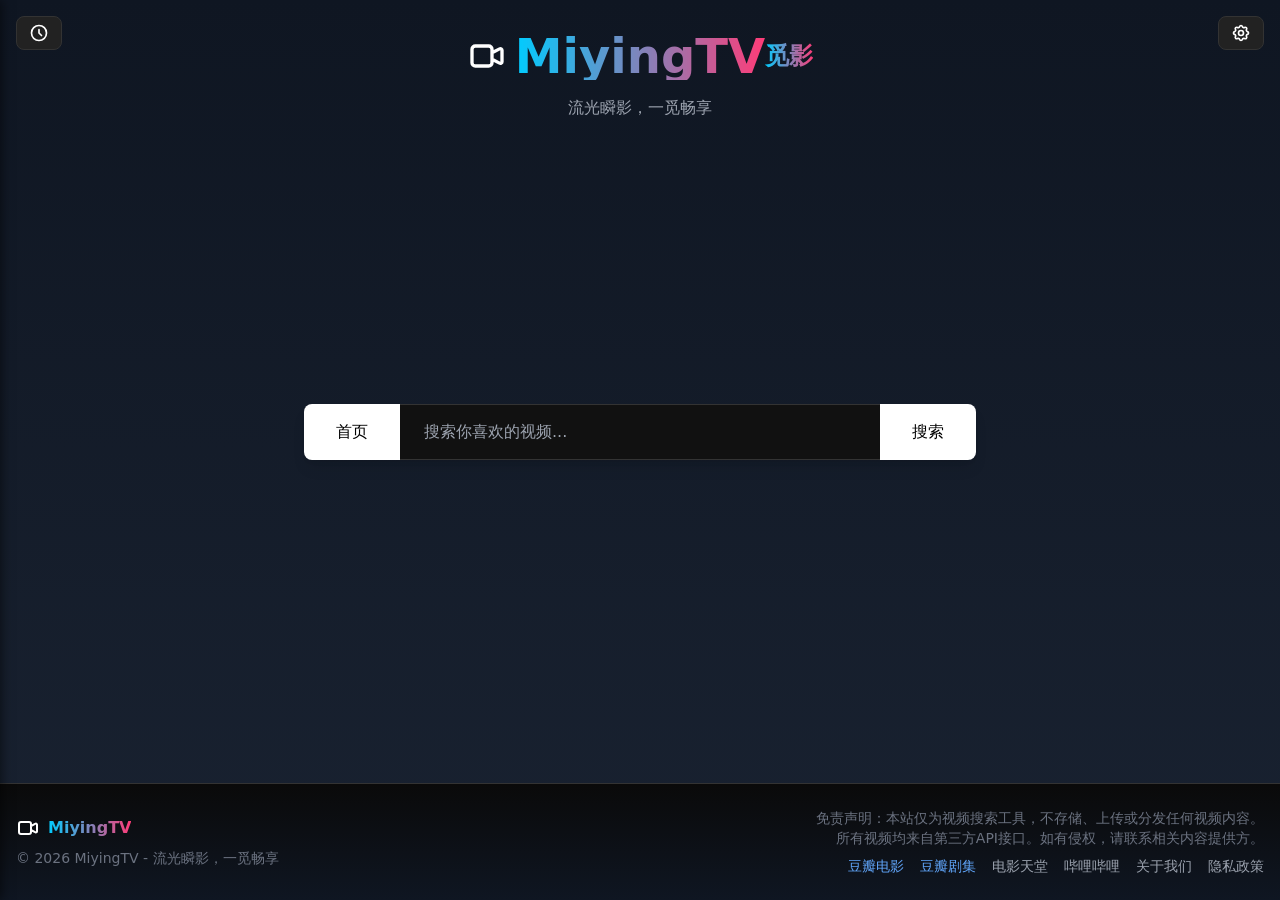
==== index.html @ edd6c5d4 "Add files via upload" ====
<!DOCTYPE html>
<html lang="zh">
<head>
    <meta charset="UTF-8">
    <meta name="viewport" content="width=device-width, initial-scale=1.0">
    <title>MiyingTV｜觅影 - 影视流媒体资源搜索平台 - 自由、纯净、无广告</title>
    <meta name="description" content="找片就用 MiyingTV。一个聚合全网多源免费内容的视频搜索平台，为您提供极速、安全、免注册、无干扰广告的在线观影服务。">
    <meta name="keywords" content="电影在线看, 免费追剧, 视频搜索引擎, 蓝光影视搜索, 免费VIP电影, 无广告电影, 免费高清视频流媒体">
    <meta name="author" content="MiyingTV Team">

    <!-- Favicon -->
    <link rel="icon" href="image/logo.png">
    <link rel="apple-touch-icon" href="image/logo-black.png">
    <link rel="manifest" href="manifest.json">
    <script src="libs/tailwindcss.min.js"></script>
    <link rel="stylesheet" href="css/styles.css">
    <link rel="stylesheet" href="css/index.css">
    <!-- Google tag (gtag.js) -->
<script async src="https://www.googletagmanager.com/gtag/js?id=G-X5V0STVL5K"></script>
<script>
  window.dataLayer = window.dataLayer || [];
  function gtag(){dataLayer.push(arguments);}
  gtag('js', new Date());

  gtag('config', 'G-X5V0STVL5K');
</script>
</head>
<body class="page-bg text-white">
    <!-- 将历史记录按钮移到左上角，并缩小尺寸 -->
    <div class="fixed top-4 left-4 z-10">
        <button onclick="toggleHistory(event)" class="bg-[#222] hover:bg-[#333] border border-[#333] hover:border-white rounded-lg px-3 py-1.5 transition-colors" aria-label="观看历史">
            <svg class="w-5 h-5" fill="none" stroke="currentColor" viewBox="0 0 24 24" aria-hidden="true">
                <path stroke-linecap="round" stroke-linejoin="round" stroke-width="2" d="M12 8v4l3 3m6-3a9 9 0 11-18 0 9 9 0 0118 0z"></path>
            </svg>
        </button>
    </div>

    <!-- 设置按钮保留在右上角，并缩小尺寸 -->
    <div class="fixed top-4 right-4 z-10">
        <button onclick="toggleSettings(event)" class="bg-[#222] hover:bg-[#333] border border-[#333] hover:border-white rounded-lg px-3 py-1.5 transition-colors" aria-label="打开设置">
            <svg class="w-5 h-5" fill="none" stroke="currentColor" viewBox="0 0 24 24" aria-hidden="true">
                <path stroke-linecap="round" stroke-linejoin="round" stroke-width="2" d="M10.325 4.317c.426-1.756 2.924-1.756 3.35 0a1.724 1.724 0 002.573 1.066c1.543-.94 3.31.826 2.37 2.37a1.724 1.724 0 001.065 2.572c1.756.426 1.756 2.924 0 3.35a1.724 1.724 0 00-1.066 2.573c.94 1.543-.826 3.31-2.37 2.37a1.724 1.724 0 00-2.572 1.065c-.426 1.756-2.924 1.756-3.35 0a1.724 1.724 0 00-2.573-1.066c-1.543.94-3.31-.826-2.37-2.37a1.724 1.724 0 00-1.065-2.572c-1.756-.426-1.756-2.924 0-3.35a1.724 1.724 0 001.066-2.573c-.94-1.543.826-3.31 2.37-2.37.996.608 2.296.07 2.572-1.065z"></path>
                <path stroke-linecap="round" stroke-linejoin="round" stroke-width="2" d="M15 12a3 3 0 11-6 0 3 3 0 016 0z"></path>
            </svg>
        </button>
    </div>
    
    <!-- 历史记录面板 - 标题居中 -->
    <div id="historyPanel" class="history-panel fixed left-0 top-0 h-full bg-[#111] border-r border-[#333] p-6 z-40 transform -translate-x-full transition-transform duration-300" aria-label="观看历史" aria-hidden="true">
        <div class="flex justify-between items-center mb-6">
                <button onclick="toggleHistory()" class="close-btn">
                    <svg fill="none" stroke="currentColor" viewBox="0 0 24 24" aria-hidden="true">
                        <path stroke-linecap="round" stroke-linejoin="round" stroke-width="2" d="M6 18L18 6M6 6l12 12"></path>
                    </svg>
                </button>
            <h3 class="text-xl font-bold gradient-text mx-auto">观看历史</h3>
            <div class="w-4"></div> <!-- 添加一个占位元素以确保标题居中 -->
        </div>
        <div id="historyList" class="pb-4">
            <!-- 历史记录将在这里动态显示 -->
            <div class="text-center text-gray-500 py-8">暂无观看记录</div>
        </div>
        <div class="mt-4 text-center sticky bottom-0 pb-2 pt-2 bg-[#111]">
            <button onclick="clearViewingHistory()" class="px-4 py-2 w-full bg-gradient-to-r from-indigo-500 via-purple-500 to-pink-500 hover:from-indigo-600 hover:via-purple-600 hover:to-pink-600 text-white rounded-lg text-sm transition-all duration-300 shadow-md hover:shadow-lg">
                清空历史记录
            </button>
        </div>
    </div>

    <!-- 设置面板 -->
    <div id="settingsPanel" class="settings-panel fixed right-0 top-0 h-full w-80 bg-[#111] border-l border-[#333] p-6 z-40 overflow-y-auto" aria-label="设置面板" aria-hidden="true">
        <div class="flex justify-between items-center mb-6">
            <h3 class="text-xl font-bold gradient-text">设置</h3>
            <button onclick="toggleSettings()" class="close-btn">
                <svg fill="none" stroke="currentColor" viewBox="0 0 24 24" aria-hidden="true">
                    <path stroke-linecap="round" stroke-linejoin="round" stroke-width="2" d="M6 18L18 6M6 6l12 12"></path>
                </svg>
            </button>
        </div>
        <div class="space-y-5">
            <!-- 数据源设置区域 -->
            <div class="p-3 bg-[#151515] rounded-lg shadow-inner">
                <label class="block text-sm font-medium text-gray-400 mb-3 border-b border-[#333] pb-1">数据源设置</label>
                
                <!-- 批量操作按钮 -->
                <div class="flex space-x-2 mb-3">
                    <button onclick="selectAllAPIs(true)" class="px-2 py-1 bg-[#333] hover:bg-[#444] text-white text-xs rounded">全选</button>
                    <button onclick="selectAllAPIs(false)" class="px-2 py-1 bg-[#333] hover:bg-[#444] text-white text-xs rounded">全不选</button>
                    <button onclick="selectAllAPIs(true, true)" class="px-2 py-1 bg-[#333] hover:bg-[#444] text-white text-xs rounded">全选普通资源</button>
                </div>
                
                <!-- API选择区域 - 使用滚动区域 -->
                <div class="max-h-40 overflow-y-auto bg-[#191919] p-2 rounded-lg mb-3">
                    <div id="apiCheckboxes">
                        <!-- 这里将动态插入API复选框 -->
                    </div>
                </div>
                
                <!-- API信息显示 -->
                <div class="text-xs text-gray-500 flex justify-between items-center">
                    <span>已选API数量：<span id="selectedApiCount" class="text-white">0</span></span>
                    <span id="siteStatus" class="ml-2"></span>
                </div>
            </div>

            <!-- 自定义API管理区域 -->
            <div class="p-3 bg-[#151515] rounded-lg shadow-inner">
                <div class="flex justify-between items-center mb-2">
                    <label class="block text-sm font-medium text-gray-400 border-b border-[#333] w-full pb-1">自定义API</label>
                    <button onclick="showAddCustomApiForm()" class="bg-[#333] hover:bg-[#444] text-white w-6 h-6 rounded-full text-center leading-none text-lg ml-1">+</button>
                </div>
                <div id="customApisList" class="max-h-32 overflow-y-auto mb-2">
                    <!-- 自定义API将显示在这里 -->
                </div>
                
                <!-- 添加自定义API表单 (默认隐藏) -->
                <div id="addCustomApiForm" class="hidden mt-2 p-2 bg-[#191919] rounded-lg">
                    <input type="text" id="customApiName" placeholder="API名称" class="w-full bg-[#222] border border-[#333] text-white px-2 py-1 rounded mb-2" autocomplete="off">
                    <input type="text" id="customApiUrl" placeholder="https://abc.com" class="w-full bg-[#222] border border-[#333] text-white px-2 py-1 rounded mb-2" autocomplete="off">
                    <!-- 新增 detail 地址输入框 -->
                    <input type="text" id="customApiDetail" placeholder="detail地址（可选）" class="w-full bg-[#222] border border-[#333] text-white px-2 py-1 rounded mb-2" autocomplete="off">
                    <!-- 添加成人内容切换 -->
                    <div class="flex items-center mb-2">
                        <input type="checkbox" id="customApiIsAdult" class="form-checkbox h-4 w-4 text-pink-500 bg-[#222] border border-[#333]">
                        <label for="customApiIsAdult" class="ml-2 text-xs text-pink-400">黄色资源站</label>
                    </div>
                    <div class="flex space-x-2">
                        <button onclick="addCustomApi()" class="bg-blue-600 hover:bg-blue-700 text-white px-3 py-1 rounded text-xs">添加</button>
                        <button onclick="cancelAddCustomApi()" class="bg-[#444] hover:bg-[#555] text-white px-3 py-1 rounded text-xs">取消</button>
                    </div>
                </div>
            </div>
            
            <!-- 内容过滤设置区域 -->
            <div class="p-3 bg-[#151515] rounded-lg shadow-inner">
                <label class="block text-sm font-medium text-gray-400 mb-3 border-b border-[#333] pb-1">功能开关</label>
                
                <!-- 黄色内容过滤开关 -->
                <div class="flex flex-col mb-3 pb-3 border-b border-[#222] relative">
                    <div class="flex items-center justify-between">
                        <div>
                            <label class="text-sm font-medium text-gray-400">黄色内容过滤</label>
                            <p class="text-xs text-gray-500 mt-1 filter-description">过滤"伦理片"等黄色内容</p>
                        </div>
                        <div class="relative inline-block w-12 align-middle select-none">
                            <input type="checkbox" id="yellowFilterToggle" class="opacity-0 absolute w-full h-full cursor-pointer z-10">
                            <div class="toggle-bg bg-[#333] w-12 h-6 rounded-full transition-colors duration-300 ease-in-out"></div>
                            <div class="toggle-dot absolute w-5 h-5 bg-white rounded-full top-0.5 left-0.5 transition-transform duration-300 ease-in-out"></div>
                        </div>
                    </div>
                    <!-- 警告提示将在这里动态插入 -->
                </div>
                
                <!-- 广告过滤开关 -->
                <div class="flex items-center justify-between mb-3 pb-3 border-b border-[#222]">
                    <div>
                        <label class="text-sm font-medium text-gray-400">分片广告过滤</label>
                        <p class="text-xs text-gray-500 mt-1">关闭可减少旧版浏览器卡顿</p>
                    </div>
                    <div class="relative inline-block w-12 align-middle select-none">
                        <input type="checkbox" id="adFilterToggle" class="opacity-0 absolute w-full h-full cursor-pointer z-10">
                        <div class="toggle-bg bg-[#333] w-12 h-6 rounded-full transition-colors duration-300 ease-in-out"></div>
                        <div class="toggle-dot absolute w-5 h-5 bg-white rounded-full top-0.5 left-0.5 transition-transform duration-300 ease-in-out"></div>
                    </div>
                </div>
                
                <!-- 豆瓣热门开关 -->
                <div class="flex items-center justify-between">
                    <div>
                        <label class="text-sm font-medium text-gray-400">豆瓣热门推荐</label>
                        <p class="text-xs text-gray-500 mt-1">首页显示豆瓣热门影视内容</p>
                    </div>
                    <div class="relative inline-block w-12 align-middle select-none">
                        <input type="checkbox" id="doubanToggle" class="opacity-0 absolute w-full h-full cursor-pointer z-10">
                        <div class="toggle-bg bg-[#333] w-12 h-6 rounded-full transition-colors duration-300 ease-in-out"></div>
                        <div class="toggle-dot absolute w-5 h-5 bg-white rounded-full top-0.5 left-0.5 transition-transform duration-300 ease-in-out"></div>
                    </div>
                </div>
            </div>

            <!-- 一般功能区域 -->
            <div class="p-3 bg-[#151515] rounded-lg shadow-inner">
                <label class="block text-sm font-medium text-gray-400 mb-3 border-b border-[#333] pb-1">一般功能</label>
                <button onclick="importConfig()" class="px-4 py-2 w-full bg-gradient-to-r from-indigo-500 via-purple-500 to-pink-500 hover:from-indigo-600 hover:via-purple-600 hover:to-pink-600 text-white rounded-lg text-sm transition-all duration-300 shadow-md hover:shadow-lg mb-2">导入配置</button>
                <button onclick="exportConfig()" class="px-4 py-2 mb-2 w-full bg-gradient-to-r from-indigo-500 via-purple-500 to-pink-500 hover:from-indigo-600 hover:via-purple-600 hover:to-pink-600 text-white rounded-lg text-sm transition-all duration-300 shadow-md hover:shadow-lg">导出配置</button>
                <button onclick="clearLocalStorage()" class="px-4 py-2 w-full bg-gradient-to-r from-indigo-500 via-purple-500 to-pink-500 hover:from-indigo-600 hover:via-purple-600 hover:to-pink-600 text-white rounded-lg text-sm transition-all duration-300 shadow-md hover:shadow-lg">清除Cookie</button>
            </div>
        </div>
    </div>

    <div class="container mx-auto px-4 py-8 flex flex-col h-screen">
        <div class="flex-1 flex flex-col">
            <!-- 网站标志和口号 -->
            <header class="text-center mb-2">
                <div class="flex justify-center items-center mb-4">
                    <a href="#" onclick="resetToHome(); return false;" class="flex items-center">
                        <svg class="w-10 h-10 mr-2" fill="none" stroke="currentColor" viewBox="0 0 24 24">
                            <path stroke-linecap="round" stroke-linejoin="round" stroke-width="2" d="M15 10l4.553-2.276A1 1 0 0121 8.618v6.764a1 1 0 01-1.447.894L15 14M5 18h8a2 2 0 002-2V8a2 2 0 00-2-2H5a2 2 0 00-2 2v8a2 2 0 002 2z"></path>
                        </svg>
                        <h1 class="text-5xl font-bold gradient-text">MiyingTV</h1>
                        <h2 class="text-2xl font-bold gradient-text"> 觅影</h2>
                    </a>
                </div>
                <p class="text-gray-400 mb-8">流光瞬影，一觅畅享</p>
            </header>
            

            <div id="searchArea" class="flex-1 flex flex-col items-center justify-center">
                <div class="w-full max-w-2xl">
                    <div class="flex items-stretch mb-3 h-14 shadow-lg rounded-lg overflow-hidden">
                        <!-- 首页按钮 -->
                        <button onclick="resetToHome()" 
                                class="w-20 sm:w-24 flex items-center justify-center bg-white text-black font-medium hover:bg-gray-200 transition-colors" 
                                aria-label="返回首页" title="返回首页">
                            首页
                        </button>
                        <!-- 搜索输入 -->
                        <input type="text" 
                               id="searchInput" 
                               class="flex-1 bg-[#111] border-y border-[#333] text-white px-6 py-0 focus:outline-none transition-colors" 
                               placeholder="搜索你喜欢的视频..." 
                               autocomplete="off"
                               aria-label="视频搜索框"
                               oninput="toggleClearButton()">
                        <!-- 清空按钮 -->
                        <button id="clearSearchInput" 
                                class="flex pr-2 bg-[#111] border-y border-[#333] items-center justify-center text-gray-400 hover:text-white hidden"
                                onclick="clearSearchInput()"
                                aria-label="清空搜索框"
                                title="清空搜索框">
                            <svg class="w-6 h-6" fill="none" stroke="currentColor" viewBox="0 0 24 24">
                                <path stroke-linecap="round" stroke-linejoin="round" stroke-width="2" d="M6 18L18 6M6 6l12 12"></path>
                            </svg>
                        </button>
                        <!-- 搜索按钮 -->
                        <button onclick="search()" 
                                class="w-20 sm:w-24 flex items-center justify-center bg-white text-black font-medium hover:bg-gray-200 transition-colors" 
                                aria-label="搜索按钮">
                            搜索
                        </button>
                    </div>
                    
                    <!-- 添加最近搜索记录部分 -->
                    <div id="recentSearches" class="mt-4 flex flex-wrap gap-2" aria-label="最近搜索记录">
                        <!-- 这里会动态插入最近的搜索记录 -->
                    </div>
                </div>
            </div>
            
            <!-- 豆瓣热门推荐区域: 默认隐藏，现在位于搜索区域下方，调整宽度 -->
            <div id="doubanArea" class="w-full my-8 hidden">
                <div class="mx-auto max-w-screen-xl px-2">
                    <!-- 改进标题和标签区域布局 -->
                    <div class="mb-4">
                        <!-- 标题和刷新按钮一行 -->
                        <div class="flex items-center justify-between mb-4">
                            <div class="flex items-center">
                                <h2 class="text-xl font-bold text-white mr-4">豆瓣热门</h2>
                                <!-- 添加电影/电视剧切换开关 -->
                                <div class="flex items-center bg-[#222] rounded-full p-1">
                                    <button id="douban-movie-toggle" class="px-3 py-1 text-sm rounded-full bg-pink-600 text-white">电影</button>
                                    <button id="douban-tv-toggle" class="px-3 py-1 text-sm rounded-full text-gray-300 hover:text-white">电视剧</button>
                                </div>
                            </div>
                            <button id="douban-refresh" class="text-sm px-3 py-1 bg-pink-600 hover:bg-pink-700 text-white rounded-lg flex items-center gap-1">
                                <span>换一批</span>
                                <svg xmlns="http://www.w3.org/2000/svg" class="h-4 w-4" fill="none" viewBox="0 0 24 24" stroke="currentColor">
                                    <path stroke-linecap="round" stroke-linejoin="round" stroke-width="2" d="M4 4v5h.582m15.356 2A8.001 8.001 0 004.582 9m0 0H9m11 11v-5h-.581m0 0a8.003 8.003 0 01-15.357-2m15.357 2H15" />
                                </svg>
                            </button>
                        </div>
                        <!-- 分类标签独立成行，添加滚动支持以适应移动设备 -->
                        <div class="overflow-x-auto pb-2">
                            <div id="douban-tags" class="flex space-x-2 min-w-max"></div>
                        </div>
                    </div>
                    
                    <!-- 推荐内容 -->
                    <div id="douban-results" class="grid grid-cols-2 sm:grid-cols-3 md:grid-cols-4 lg:grid-cols-6 xl:grid-cols-8 gap-3"></div>
                </div>
            </div>
            
            <!-- 搜索结果：初始隐藏 -->
            <div id="resultsArea" class="w-full hidden">
                <div class="mx-auto max-w-7xl px-2"> <!-- 添加最大宽度限制并居中 -->
                    <div class="flex justify-end items-center mb-4">
                        <div class="text-sm text-gray-400">
                            <span id="searchResultsCount">0</span> 个结果
                        </div>
                    </div>
                    <!-- 修改网格布局以适应大一些的横向卡片 -->
                    <div id="results" class="grid grid-cols-1 sm:grid-cols-2 md:grid-cols-3 lg:grid-cols-4 gap-4">
                        <!-- 结果将在这里动态生成 -->
                    </div>
                </div>
            </div>
        </div>
    </div>

    <!-- 页脚区域 -->
    <footer class="footer mt-8 py-6 border-t border-[#333] bg-[#0a0a0a]">
        <div class="container mx-auto px-4">
            <div class="flex flex-col md:flex-row justify-between items-center">
                <div class="mb-4 md:mb-0">
                    <div class="flex items-center justify-center md:justify-start">
                        <svg class="w-6 h-6 mr-2" fill="none" stroke="currentColor" viewBox="0 0 24 24">
                            <path stroke-linecap="round" stroke-linejoin="round" stroke-width="2" d="M15 10l4.553-2.276A1 1 0 0121 8.618v6.764a1 1 0 01-1.447.894L15 14M5 18h8a2 2 0 002-2V8a2 2 0 00-2-2H5a2 2 0 00-2 2v8a2 2 0 002 2z"></path>
                        </svg>
                        <span class="gradient-text font-bold">MiyingTV</span>
                    </div>
                    <p class="text-gray-500 text-sm mt-2 text-center md:text-left">© 2026 MiyingTV - 流光瞬影，一觅畅享</p>
                </div>
                
                <div class="text-center md:text-right">
                    <p class="text-gray-500 text-sm max-w-md">
                        免责声明：本站仅为视频搜索工具，不存储、上传或分发任何视频内容。
                        所有视频均来自第三方API接口。如有侵权，请联系相关内容提供方。
                    </p>
                    <div class="mt-2 flex justify-center md:justify-end space-x-4">
                        <a href="https://movie.douban.com/explore" target="_blank" rel="noopener" class="text-blue-400 hover:text-blue-300 text-sm transition-colors"> 豆瓣电影 </a>
                        <a href="https://movie.douban.com/tv" target="_blank" rel="noopener" class="text-blue-400 hover:text-blue-300 text-sm transition-colors"> 豆瓣剧集 </a>
                        <a href="http://dytt8.net" target="_blank" class="text-gray-400 hover:text-white text-sm transition-colors">电影天堂</a>
                        <a href="https://www.bilibili.com" target="_blank" class="text-gray-400 hover:text-white text-sm transition-colors">哔哩哔哩 </a>
                        <a href="about.html" class="text-gray-400 hover:text-white text-sm transition-colors">关于我们</a>
                        <a href="privacy.html" class="text-gray-400 hover:text-white text-sm transition-colors">隐私政策</a>
                    </div>
                </div>
            </div>
        </div>
    </footer>

    <!-- 详情模态框 -->
    <div id="modal" class="fixed inset-0 bg-black/95 hidden flex items-center justify-center transition-opacity duration-300 z-40">
        <div class="bg-[#111] p-8 rounded-lg w-11/12 max-w-4xl border border-[#333] max-h-[90vh] flex flex-col">
            <div class="flex justify-between items-center mb-6 flex-none">
                <h2 id="modalTitle" class="text-2xl font-bold gradient-text break-words pr-4 max-w-[80%]"></h2>
                <button onclick="closeModal()" class="text-gray-400 hover:text-white text-2xl transition-colors flex-shrink-0">&times;</button>
            </div>
            <div id="modalContent" class="overflow-auto flex-1 min-h-0">
                <div class="grid grid-cols-2 sm:grid-cols-4 md:grid-cols-6 lg:grid-cols-8 gap-2">
                </div>
            </div>
        </div>
    </div>

    <!-- 密码验证弹窗 -->
    <div id="passwordModal" class="fixed inset-0 bg-black/95 hidden items-center justify-center z-[65] transition-opacity duration-300">
        <div class="bg-[#111] p-8 rounded-lg w-11/12 max-w-md border border-[#333] max-h-[90vh] flex flex-col">
            <div class="flex justify-between items-center mb-6 flex-none">
                <h2 class="text-2xl font-bold gradient-text">访问验证</h2>
            </div>
            <div class="mb-6">
                <p class="text-gray-300 mb-4">请输入密码继续访问</p>
                <form id="passwordForm" onsubmit="handlePasswordSubmit(); return false;">
                    <input type="text" name="username" id="username" autocomplete="username" style="display:none" tabindex="-1" aria-hidden="true">
                    <input type="password" id="passwordInput" class="w-full bg-[#111] border border-[#333] text-white px-4 py-3 rounded-lg focus:outline-none focus:border-white transition-colors" placeholder="密码..." autocomplete="new-password">
                    <button id="passwordSubmitBtn" type="submit" class="mt-4 w-full bg-blue-600 hover:bg-blue-700 text-white px-4 py-2 rounded">提交</button>
                </form>
                <p id="passwordError" class="text-red-500 mt-2 hidden">密码错误，请重试</p>
            </div>
        </div>
    </div>



    <!-- 错误提示框 -->
    <div id="toast" class="fixed top-4 left-1/2 -translate-x-1/2 bg-red-500 text-white px-6 py-3 rounded-lg shadow-lg transform transition-all duration-300 opacity-0 -translate-y-full z-50">
        <p id="toastMessage"></p>
    </div>

    <!-- 添加 loading 提示框 -->
    <div id="loading" class="fixed inset-0 bg-black/80 hidden items-center justify-center z-50">
        <div class="bg-[#111] p-8 rounded-lg border border-[#333] flex items-center space-x-4">
            <div class="w-8 h-8 border-4 border-white border-t-transparent rounded-full animate-spin"></div>
            <p class="text-white text-lg">加载中...</p>
        </div>
    </div>

    <!-- JSON-LD 结构化数据 -->
    <script type="application/ld+json">
    {
        "@context": "https://schema.org",
        "@type": "WebSite",
        "name": "MiyingTV",
        "url": "https://libretv.is-an.org/",
        "description": "免费在线视频搜索与观看平台",
        "potentialAction": {
            "@type": "SearchAction",
            "target": "https://libretv.is-an.org/?s={search_term_string}",
            "query-input": "required name=search_term_string"
        }
    }
    </script>

    <!-- 引入纯 JS sha256（HTTP 下依然可用） -->
    <script src="libs/sha256.min.js"></script>
    <script>
        // 保存原始 js‑sha256 实现，避免被 password.js 覆盖
        window._jsSha256 = window.sha256;
    </script>
    <script src="js/config.js"></script>
    <script src="js/ui.js"></script>
    <script src="js/api.js"></script>
    <script src="js/douban.js"></script>
    <script src="js/password.js"></script>
    <script src="js/app.js"></script>

    <!-- PWA 注册 -->
    <script src="js/pwa-register.js"></script>

    <!-- 环境变量注入脚本 -->
    <script>
        // 创建全局环境变量对象
        window.__ENV__ = window.__ENV__ || {};
        
        // 注入服务器端环境变量 (将由服务器端替换)
        // PASSWORD 变量将在这里被服务器端注入
        window.__ENV__.PASSWORD = "{{PASSWORD}}";
    </script>



    <!-- 添加弹窗和URL搜索参数处理脚本 -->
    <script src="js/index-page.js"></script>
</body>
</html>
---- css/styles.css ----
/* 
LibreTV 全局样式
包含多个页面共享的基础样式
对于特定页面的样式，请参考:
- index.css: 首页特定样式
- player.css: 播放器页面特定样式
- watch.css: 重定向页面特定样式
- modals.css: 模态框和提示框样式
*/

.close-btn {
    position: absolute;
    top: 12px;
    right: 12px;
    background: #222;
    border: 1px solid #333;
    border-radius: 8px;
    padding: 6px;
    color: white;
    display: flex;
    align-items: center;
    justify-content: center;
    cursor: pointer;
    transition: all 0.2s ease;
    z-index: 10;
}

.close-btn:hover {
    background: #333;
    border-color: #555;
}

.close-btn svg {
    width: 16px;
    height: 16px;
    stroke: currentColor;
}

:root {
    /* 赛博影视主题配色方案 - 柔和版 */
    --primary-color: #00ccff;       /* 霓虹蓝主色调 */
    --primary-light: #33d6ff;       /* 浅霓虹蓝变体 */
    --secondary-color: #0f1622;     /* 深蓝黑背景色 */
    --accent-color: #ff3c78;        /* 霓虹粉强调色 */
    --text-color: #e6f2ff;          /* 柔和的蓝白色文本 */
    --text-muted: #8599b2;          /* 淡蓝灰色次级文本 */
    --border-color: rgba(0, 204, 255, 0.15);
    --page-gradient-start: #0f1622; /* 深蓝黑起始色 */
    --page-gradient-end: #192231;   /* 深靛蓝结束色 */
    --card-gradient-start: #121b29; /* 卡片起始色 */
    --card-gradient-end: #1c2939;   /* 卡片结束色 */
    --card-accent: rgba(0, 204, 255, 0.12); /* 霓虹蓝卡片强调色 */
    --card-hover-border: rgba(0, 204, 255, 0.5); /* 悬停边框颜色 */
}

.page-bg {
    background: linear-gradient(180deg, var(--page-gradient-start), var(--page-gradient-end));
    min-height: 100vh;
    /* 柔和赛博点状背景 */
    background-image: 
        linear-gradient(180deg, var(--page-gradient-start), var(--page-gradient-end)),
        radial-gradient(circle at 25px 25px, rgba(0, 204, 255, 0.04) 2px, transparent 3px),
        radial-gradient(circle at 75px 75px, rgba(255, 60, 120, 0.02) 1px, transparent 2px),
        radial-gradient(circle at 50px 50px, rgba(150, 255, 250, 0.015) 1px, transparent 2px);
    background-blend-mode: normal;
    background-size: cover, 100px 100px, 50px 50px, 75px 75px;
}

button, .card-hover {
    transition: all 0.3s ease;
}

/* 改进卡片适应不同内容长度 */
.card-hover {
    border: 1px solid var(--border-color);
    background: linear-gradient(135deg, var(--card-gradient-start), var(--card-gradient-end));
    box-shadow: 0 4px 12px rgba(0, 0, 0, 0.5);
    position: relative;
    overflow: hidden;
    border-radius: 6px;
    display: flex;
    flex-direction: column;
    height: 100%;
}

/* 确保卡片内容区域高度一致性 */
.card-hover .flex-grow {
    min-height: unset; /* 移除最小高度限制，让内容自然流动 */
    display: flex;
    flex-direction: column;
}

/* 针对不同长度的标题优化显示 */
.card-hover h3 {
    min-height: unset;
    max-height: unset;
    display: -webkit-box;
    -webkit-box-orient: vertical;
    overflow: hidden;
    text-overflow: ellipsis;
    -webkit-line-clamp: 2;
    line-height: 1.2rem;
    word-break: break-word; /* 允许在任何字符间断行 */
    hyphens: auto; /* 允许断词 */
}

.card-hover::before {
    content: "";
    position: absolute;
    top: 0;
    left: -100%;
    width: 100%;
    height: 100%;
    background: linear-gradient(90deg, transparent, var(--card-accent), transparent);
    transition: left 0.6s ease;
}

.card-hover:hover {
    border-color: var(--card-hover-border);
    transform: translateY(-3px);
    box-shadow: 0 6px 12px rgba(0, 0, 0, 0.5);
}

.card-hover:hover::before {
    left: 100%;
}

.gradient-text {
    background: linear-gradient(to right, var(--primary-color), var(--accent-color));
    -webkit-background-clip: text;
    -webkit-text-fill-color: transparent;
}

/* 改进设置面板样式 */
.settings-panel {
    scrollbar-width: thin;
    scrollbar-color: #444 #222;
    transform: translateX(100%);
    transition: transform 0.3s ease;
    background: linear-gradient(135deg, var(--page-gradient-end), var(--page-gradient-start));
    border-left: 1px solid var(--primary-color);
}

.settings-panel.show {
    transform: translateX(0);
}

.settings-panel::-webkit-scrollbar {
    width: 6px;
}

.settings-panel::-webkit-scrollbar-track {
    background: transparent;
}

.settings-panel::-webkit-scrollbar-thumb {
    background-color: #444;
    border-radius: 4px;
}

.search-button {
    background: var(--primary-color);
    color: var(--text-color);
}

.search-button:hover {
    background: var(--primary-light);
}

::-webkit-scrollbar {
    width: 8px;
    height: 8px;
}

::-webkit-scrollbar-track {
    background: #111;
    border-radius: 4px;
}

::-webkit-scrollbar-thumb {
    background: #333;
    border-radius: 4px;
    transition: all 0.3s ease;
}

::-webkit-scrollbar-thumb:hover {
    background: #444;
}

* {
    scrollbar-width: thin;
    scrollbar-color: #333 #111;
}

.search-tag {
    background: linear-gradient(135deg, var(--card-gradient-start), var(--card-gradient-end));
    color: var(--text-color);
    padding: 0.5rem 1rem;
    border-radius: 0.5rem;
    font-size: 0.875rem;
    border: 1px solid var(--border-color);
    box-shadow: 0 2px 4px rgba(0, 0, 0, 0.2);
}

.search-tag:hover {
    background: linear-gradient(135deg, var(--card-gradient-end), var(--card-gradient-start));
    border-color: var(--primary-color);
}

.footer {
    width: 100%;
    transition: all 0.3s ease;
    margin-top: auto;
    background: linear-gradient(to bottom, transparent, var(--page-gradient-start));
    border-top: 1px solid var(--border-color);
}

.footer a:hover {
    text-decoration: underline;
}

body {
    display: flex;
    flex-direction: column;
    min-height: 100vh;
}

.container {
    flex: 1;
}

@media screen and (min-height: 800px) {
    body {
        display: flex;
        flex-direction: column;
        min-height: 100vh;
    }
    
    .container {
        flex: 1;
    }
    
    .footer {
        margin-top: auto;
    }
}

@media screen and (max-width: 640px) {
    .footer {
        padding-bottom: 2rem;
    }
}

/* 移动端布局优化 */
@media screen and (max-width: 768px) {
    .card-hover h3 {
        min-height: 2.5rem;
    }
    
    .card-hover .flex-grow {
        min-height: 80px;
    }
}

@keyframes fadeIn {
    from { opacity: 0; }
    to { opacity: 1; }
}

@keyframes fadeOut {
    from { opacity: 1; }
    to { opacity: 0; }
}

#modal.show {
    animation: fadeIn 0.3s forwards;
}

#modal.hide {
    animation: fadeOut 0.3s forwards;
}

#modal > div {
    background: linear-gradient(135deg, var(--card-gradient-start), var(--card-gradient-end));
    border: 1px solid var(--primary-color);
    box-shadow: 0 10px 30px rgba(0, 0, 0, 0.7), 0 0 15px rgba(0, 204, 255, 0.1);
    border-radius: 8px;
}

#episodesGrid button {
    background: rgba(0, 204, 255, 0.08);
    border: 1px solid rgba(0, 204, 255, 0.2);
    transition: all 0.2s ease;
}

#episodesGrid button:hover {
    background: rgba(0, 204, 255, 0.15);
    border-color: var(--primary-color);
    box-shadow: 0 0 8px rgba(0, 204, 255, 0.3);
}

#yellowFilterToggle:checked + .toggle-bg {
    background-color: var(--primary-color);
}

#yellowFilterToggle:checked ~ .toggle-dot {
    transform: translateX(1.5rem);
}

#yellowFilterToggle:focus + .toggle-bg,
#yellowFilterToggle:hover + .toggle-bg {
    box-shadow: 0 0 0 2px rgba(0, 204, 255, 0.3);
}

/* 添加广告过滤开关的CSS */
#adFilterToggle:checked + .toggle-bg {
    background-color: var(--primary-color);
}

#adFilterToggle:checked ~ .toggle-dot {
    transform: translateX(1.5rem);
}

#adFilterToggle:focus + .toggle-bg,
#adFilterToggle:hover + .toggle-bg {
    box-shadow: 0 0 0 2px rgba(0, 204, 255, 0.3);
}

.toggle-dot {
    transition: transform 0.3s ease-in-out;
    box-shadow: 0 2px 4px rgba(0,0,0,0.2);
}

.toggle-bg {
    transition: background-color 0.3s ease-in-out;
}

#yellowFilterToggle:checked ~ .toggle-dot {
    box-shadow: 0 2px 4px rgba(0, 204, 255, 0.3);
}

#adFilterToggle:checked ~ .toggle-dot {
    box-shadow: 0 2px 4px rgba(0, 204, 255, 0.3);
}

/* 添加API复选框样式 */
.form-checkbox {
    appearance: none;
    -webkit-appearance: none;
    -moz-appearance: none;
    height: 14px;
    width: 14px;
    background-color: #222;
    border: 1px solid #333;
    border-radius: 3px;
    cursor: pointer;
    position: relative;
    outline: none;
}

.form-checkbox:checked {
    background-color: var(--primary-color);
    border-color: var(--primary-color);
}

.form-checkbox:checked::after {
    content: '';
    position: absolute;
    left: 4px;
    top: 1px;
    width: 4px;
    height: 8px;
    border: solid white;
    border-width: 0 2px 2px 0;
    transform: rotate(45deg);
}

/* API滚动区域美化 */
#apiCheckboxes {
    scrollbar-width: thin;
    scrollbar-color: #444 #222;
}

#apiCheckboxes::-webkit-scrollbar {
    width: 6px;
}

#apiCheckboxes::-webkit-scrollbar-track {
    background: #222;
    border-radius: 4px;
}

#apiCheckboxes::-webkit-scrollbar-thumb {
    background-color: #444;
    border-radius: 4px;
}

/* 自定义API列表样式 */
#customApisList {
    scrollbar-width: thin;
    scrollbar-color: #444 #222;
}

#customApisList::-webkit-scrollbar {
    width: 6px;
}

#customApisList::-webkit-scrollbar-track {
    background: transparent;
}

#customApisList::-webkit-scrollbar-thumb {
    background-color: #444;
    border-radius: 4px;
}

/* 设置面板滚动样式 */
.settings-panel {
    scrollbar-width: thin;
    scrollbar-color: #444 #222;
}

.settings-panel::-webkit-scrollbar {
    width: 6px;
}

.settings-panel::-webkit-scrollbar-track {
    background: transparent;
}

.settings-panel::-webkit-scrollbar-thumb {
    background-color: #444;
    border-radius: 4px;
}

/* 添加自定义API表单动画 */
#addCustomApiForm {
    transition: all 0.3s ease;
    max-height: 0;
    opacity: 0;
    overflow: hidden;
}

#addCustomApiForm.hidden {
    max-height: 0;
    padding: 0;
    opacity: 0;
}

#addCustomApiForm:not(.hidden) {
    max-height: 230px;
    opacity: 1;
}

/* 成人内容API标记样式 */
.api-adult + label {
    color: #ff6b8b !important;
}

/* 添加警告图标和标签样式 */
.adult-warning {
    display: inline-flex;
    align-items: center;
    margin-left: 0.25rem;
    color: #ff6b8b;
}

.adult-warning svg {
    width: 12px;
    height: 12px;
    margin-right: 4px;
}

/* 过滤器禁用样式 */
.filter-disabled {
    opacity: 0.5;
    pointer-events: none;
    cursor: not-allowed;
}

/* API组标题样式 */
.api-group-title {
    grid-column: span 2;
    padding: 0.25rem 0;
    margin-top: 0.5rem;
    border-top: 1px solid #333;
    color: #8599b2;
    font-size: 0.75rem;
    text-transform: uppercase;
    letter-spacing: 0.05em;
}

.api-group-title.adult {
    color: #ff6b8b;
}

/* 过滤器禁用样式 - 改进版本 */
.filter-disabled {
    position: relative;
}

.filter-disabled::after {
    content: '';
    position: absolute;
    top: 0;
    left: 0;
    width: 100%;
    height: 100%;
    background-color: rgba(0,0,0,0.4);
    border-radius: 0.5rem;
    z-index: 5;
}

.filter-disabled > * {
    opacity: 0.7;
}

.filter-disabled .toggle-bg {
    background-color: #333 !important;
}

.filter-disabled .toggle-dot {
    transform: translateX(0) !important;
    background-color: #666 !important;
}

/* 改进过滤器禁用样式 */
.filter-disabled .filter-description {
    color: #ff6b8b !important;
    font-style: italic;
    font-weight: 500;
}

/* 修改过滤器禁用样式，确保文字清晰可见 */
.filter-disabled {
    position: relative;
}

.filter-disabled::after {
    content: '';
    position: absolute;
    top: 0;
    left: 0;
    width: 100%;
    height: 100%;
    background-color: rgba(0,0,0,0.3);
    border-radius: 0.5rem;
    z-index: 5;
}

.filter-disabled > * {
    opacity: 1; /* 提高子元素不透明度，保证可见性 */
    z-index: 6; /* 确保内容在遮罩上方 */
    position: relative;
}

/* 改进过滤器禁用状态下的描述样式 */
.filter-disabled .filter-description {
    color: #ff7b9d !important; /* 更亮的粉色 */
    font-style: italic;
    font-weight: 500;
    text-shadow: 0 0 2px rgba(0,0,0,0.8); /* 添加文字阴影提高对比度 */
}

/* 开关的禁用样式 */
.filter-disabled .toggle-bg {
    background-color: #444 !important;
    opacity: 0.8;
}

.filter-disabled .toggle-dot {
    transform: translateX(0) ;
    background-color: #777 ;
    opacity: 0.9;
}

/* 警告提示样式改进 */
.filter-tooltip {
    background-color: rgba(255, 61, 87, 0.1);
    border: 1px solid rgba(255, 61, 87, 0.2);
    border-radius: 0.25rem;
    padding: 0.5rem;
    margin-top: 0.5rem;
    display: flex;
    align-items: center;
    font-size: 0.75rem;
    line-height: 1.25;
    position: relative;
    z-index: 10;
}

.filter-tooltip svg {
    flex-shrink: 0;
    width: 14px;
    height: 14px;
    margin-right: 0.35rem;
}

/* 编辑按钮样式 */
.custom-api-edit {
    color: #3b82f6;
    transition: color 0.2s ease;
}

.custom-api-edit:hover {
    color: #2563eb;
}

/* 自定义API条目样式改进 */
#customApisList .api-item {
    display: flex;
    align-items: center;
    justify-content: space-between;
    padding: 0.25rem 0.5rem;
    margin-bottom: 0.25rem;
    background-color: #222;
    border-radius: 0.25rem;
    transition: background-color 0.2s ease;
}

#customApisList .api-item:hover {
    background-color: #2a2a2a;
}

/* 成人内容标签样式 */
.adult-tag {
    display: inline-flex;
    align-items: center;
    color: #ff6b8b;
    font-size: 0.7rem;
    font-weight: 500;
    margin-right: 0.35rem;
}

/* 历史记录面板样式 */
.history-panel {
    box-shadow: 2px 0 10px rgba(0,0,0,0.5);
    transition: transform 0.3s ease-in-out;
    overflow-y: scroll; /* 始终显示滚动条，防止宽度变化 */
    overflow-x: hidden; /* 防止水平滚动 */
    width: 320px; /* 固定宽度 */
    box-sizing: border-box; /* 确保padding不影响总宽度 */
    scrollbar-gutter: stable; /* 现代浏览器：为滚动条预留空间 */
}

.history-panel.show {
    transform: translateX(0);
}

#historyList {
    padding-right: 6px; /* 为滚动条预留空间，确保内容不被挤压 */
}

/* 历史记录项样式优化 */
.history-item {
    background: #1a1a1a;
    border-radius: 6px; /* 减小圆角 */
    border: 1px solid #333;
    overflow: hidden;
    transition: all 0.2s ease;
    padding: 10px 14px;
    position: relative;
    margin-bottom: 8px; /* 减小底部间距 */
    width: 100%; /* 确保宽度一致 */
}

.history-item:hover {
    transform: translateY(-2px);
    border-color: #444;
    box-shadow: 0 4px 8px rgba(0,0,0,0.2);
}

/* 添加组悬停效果，使删除按钮在悬停时显示 */
.history-item .delete-btn {
    opacity: 0;
    transition: opacity 0.2s ease;
}

.history-item:hover .delete-btn {
    opacity: 1;
}

.history-info {
    padding: 0; /* 移除额外的内边距 */
    min-height: 70px;
}

.history-title {
    font-weight: 500;
    font-size: 0.95rem; /* 减小字体大小 */
    margin-bottom: 2px; /* 减小底部边距 */
    overflow: hidden;
    text-overflow: ellipsis;
    white-space: nowrap;
}

.history-meta {
    color: #bbb;
    font-size: 0.75rem; /* 减小字体大小 */
    display: flex;
    flex-wrap: wrap;
    margin-bottom: 1px; /* 减小边距 */
}

.history-episode {
    color: #3b82f6;
}

.history-source {
    color: #10b981;
}

.history-time {
    color: #888;
    font-size: 0.7rem; /* 减小字体大小 */
    margin-top: 1px; /* 减小顶部边距 */
}

.history-separator {
    color: #666;
}

.history-thumbnail {
    width: 100%;
    height: 90px;
    background-color: #222;
    overflow: hidden;
}

.history-thumbnail img {
    width: 100%;
    height: 100%;
    object-fit: cover;
}

.history-info {
    padding: 10px;
}

.history-time {
    color: #888;
    font-size: 0.8rem;
    margin-top: 4px;
}

.history-title {
    font-weight: 500;
    white-space: nowrap;
    overflow: hidden;
    text-overflow: ellipsis;
}

/* 添加播放进度条样式 */
.history-progress {
    margin: 5px 0;
}

.progress-bar {
    height: 3px;
    background-color: rgba(255, 255, 255, 0.1);
    border-radius: 2px;
    overflow: hidden;
    margin-bottom: 2px;
}

.progress-filled {
    height: 100%;
    background: linear-gradient(to right, #00ccff, #3b82f6);
    border-radius: 2px;
}

.progress-text {
    font-size: 10px;
    color: #888;
    text-align: right;
}

/* 添加恢复播放提示样式 */
.position-restore-hint {
    position: absolute;
    bottom: 60px;
    left: 50%;
    transform: translateX(-50%) translateY(20px);
    background-color: rgba(0, 0, 0, 0.7);
    color: white;
    padding: 8px 16px;
    border-radius: 4px;
    font-size: 14px;
    z-index: 100;
    opacity: 0;
    transition: all 0.3s ease;
}

.position-restore-hint.show {
    opacity: 1;
    transform: translateX(-50%) translateY(0);
}

/* 锁定控制时屏蔽交互 */
.player-container.controls-locked .dplayer-controller,
.player-container.controls-locked .dplayer-mask,
.player-container.controls-locked .dplayer-bar-wrap,
.player-container.controls-locked .dplayer-statusbar,
.player-container.controls-locked .shortcut-hint {
    opacity: 0 !important;
    pointer-events: none !important;
}
/* 保留锁按钮可见可点 */
.player-container.controls-locked #lockToggle {
    opacity: 1 !important;
    pointer-events: auto !important;
}

/* 播放器顶部header移动端优化 */
.player-header {
    gap: 0.5rem;
}
.custom-title-scroll {
    overflow-x: auto;
    white-space: nowrap;
    text-overflow: ellipsis;
    -webkit-overflow-scrolling: touch;
    scrollbar-width: none;
}
.custom-title-scroll::-webkit-scrollbar {
    display: none;
}
.logo-text {
    display: inline;
}
.home-btn-text {
    display: inline;
}
@media (max-width: 640px) {
    .logo-text {
        display: none;
    }
    .home-btn-text {
        display: none;
    }
    .logo-icon {
        margin-right: 0;
    }
    .home-btn svg {
        margin-right: 0;
    }
    .player-header {
        padding-left: 2px !important;
        padding-right: 2px !important;
    }
    .custom-title-scroll {
        font-size: 1rem;
    }
}

/* 搜索结果卡片优化：横向布局 */
.search-card-img-container {
    width: 100px;  /* 增加宽度，从80px到100px */
    height: 150px; /* 增加高度，从120px到150px */
    overflow: hidden;
    background-color: #191919;
}

/* 确保图片不会被拉伸，并且能够正确显示 */
.search-card-img-container img {
    width: 100%;
    height: 100%;
    object-fit: cover;
}

/* 针对搜索结果卡片修改网格布局以适应横向卡片 */
@media (max-width: 640px) {
    #results {
        grid-template-columns: repeat(1, minmax(0, 1fr)) !important;
    }
}

/* 响应式调整：在小屏幕上依然保持较好的视觉效果 */
@media (min-width: 641px) and (max-width: 768px) {
    #results {
        grid-template-columns: repeat(2, minmax(0, 1fr)) !important;
    }
}

/* 调整网格布局，减少每行卡片数量以适应更大尺寸的卡片 */
@media (min-width: 769px) and (max-width: 1024px) {
    #results {
        grid-template-columns: repeat(3, minmax(0, 1fr)) !important;
    }
}

@media (min-width: 1025px) {
    #results {
        grid-template-columns: repeat(4, minmax(0, 1fr)) !important;
    }
}

/* 优化卡片内元素间距 */
.card-hover .p-2 {
    padding: 0.75rem; /* 增加内边距 */
}

/* 增加卡片内字体大小 */
.card-hover h3 {
    font-size: 0.95rem; /* 增加标题字体大小 */
    line-height: 1.3rem;
    margin-bottom: 0.5rem;
}

.card-hover p {
    font-size: 0.8rem; /* 增加描述字体大小 */
}

/* 优化卡片内元素间距 */
.card-hover .p-2 {
    padding: 0.5rem;
}

/* 确保Toast显示在顶层并有适当的转换效果 */
#toast {
    z-index: 9999; /* 确保显示在最上层 */
    box-shadow: 0 4px 12px rgba(0, 0, 0, 0.3);
    min-width: 200px;
    text-align: center;
    pointer-events: none; /* 防止toast阻挡点击事件 */
    transform: translateX(-50%) translateY(0);
    transition: opacity 0.3s ease, transform 0.3s ease;
}

#toast.hidden {
    opacity: 0;
    transform: translateX(-50%) translateY(-100%);
}
---- css/index.css ----
/* 主页特定样式 */

/* 历史记录和设置按钮定位样式 */
.top-corner-button {
    position: fixed;
    z-index: 10;
    background: #222;
    border: 1px solid #333;
    border-radius: 0.5rem;
    padding: 0.375rem 0.75rem;
    transition: all 0.2s ease;
}

.top-corner-button:hover {
    background: #333;
    border-color: white;
}

/* 搜索区域样式 */
.search-box {
    height: 3.5rem;
    box-shadow: 0 0 15px rgba(0, 0, 0, 0.2);
    border-radius: 0.5rem;
    overflow: hidden;
    display: flex;
    align-items: stretch;
}

.search-button {
    width: 5rem;
    display: flex;
    align-items: center;
    justify-content: center;
    background: white;
    color: black;
    font-weight: 500;
    transition: background-color 0.2s;
}

.search-button:hover {
    background: #f0f0f0;
}

.search-input {
    flex: 1;
    background: #111;
    border-top: 1px solid #333;
    border-bottom: 1px solid #333;
    color: white;
    padding: 0 1.5rem;
    font-size: 1rem;
    outline: none;
    transition: background-color 0.2s;
}

.search-input:focus {
    background: #191919;
}

/* 最近搜索记录样式 */
.recent-search-tag {
    display: inline-block;
    padding: 0.25rem 0.75rem;
    margin: 0.25rem;
    background: rgba(59, 130, 246, 0.1);
    border: 1px solid rgba(59, 130, 246, 0.2);
    border-radius: 0.5rem;
    color: #e5e7eb;
    font-size: 0.875rem;
    transition: all 0.2s;
}

.recent-search-tag:hover {
    background: rgba(59, 130, 246, 0.2);
    border-color: rgba(59, 130, 246, 0.4);
}

/* 豆瓣区域样式 */
.douban-container {
    margin: 2rem auto;
    max-width: 1280px;
    padding: 0 0.5rem;
}

.douban-header {
    display: flex;
    align-items: center;
    justify-content: space-between;
    margin-bottom: 1rem;
}

.douban-toggle {
    display: flex;
    align-items: center;
    background: #222;
    border-radius: 9999px;
    padding: 0.25rem;
}

.douban-toggle-button {
    padding: 0.25rem 0.75rem;
    font-size: 0.875rem;
    border-radius: 9999px;
}

.douban-toggle-button.active {
    background: #db2777;
    color: white;
}

.douban-toggle-button:not(.active) {
    color: #9ca3af;
}

.douban-toggle-button:not(.active):hover {
    color: white;
}

.douban-refresh-button {
    font-size: 0.875rem;
    padding: 0.25rem 0.75rem;
    background: #db2777;
    color: white;
    border-radius: 0.5rem;
    display: flex;
    align-items: center;
    gap: 0.25rem;
}

.douban-refresh-button:hover {
    background: #be185d;
}

.douban-tags-container {
    overflow-x: auto;
    padding-bottom: 0.5rem;
}

.douban-tags {
    display: flex;
    gap: 0.5rem;
    min-width: max-content;
}

.douban-tag {
    padding: 0.25rem 0.75rem;
    background: rgba(219, 39, 119, 0.1);
    border: 1px solid rgba(219, 39, 119, 0.2);
    border-radius: 0.5rem;
    color: #f9a8d4;
    font-size: 0.875rem;
    transition: all 0.2s;
}

.douban-tag:hover {
    background: rgba(219, 39, 119, 0.2);
    border-color: rgba(219, 39, 119, 0.4);
}

.douban-tag.active {
    background: #db2777;
    border-color: #db2777;
    color: white;
}

/* 搜索结果样式 */
.search-results-container {
    width: 100%;
    max-width: 1280px;
    margin: 0 auto;
    padding: 0 0.5rem;
}

.search-result-stats {
    text-align: right;
    font-size: 0.875rem;
    color: #9ca3af;
    margin-bottom: 1rem;
}

/* 响应式网格布局 */
.search-results-grid {
    display: grid;
    gap: 1rem;
}

@media (max-width: 640px) {
    .search-results-grid {
        grid-template-columns: 1fr;
    }
}

@media (min-width: 641px) and (max-width: 768px) {
    .search-results-grid {
        grid-template-columns: repeat(2, 1fr);
    }
}

@media (min-width: 769px) and (max-width: 1024px) {
    .search-results-grid {
        grid-template-columns: repeat(3, 1fr);
    }
}

@media (min-width: 1025px) {
    .search-results-grid {
        grid-template-columns: repeat(4, 1fr);
    }
}
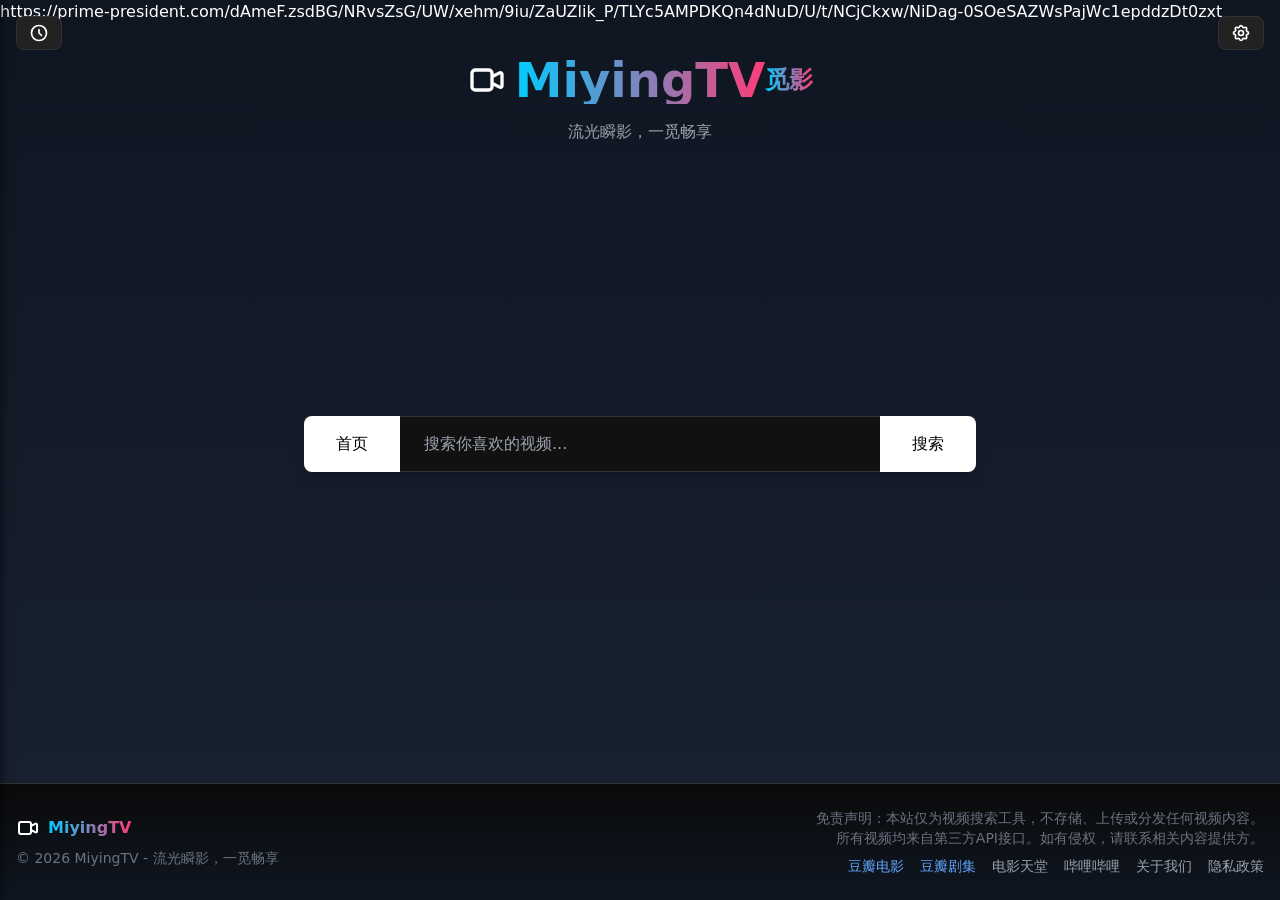
==== commit e758fb94: "Update index.html" ====
--- a/index.html
+++ b/index.html
@@ -24,6 +24,7 @@
 
   gtag('config', 'G-X5V0STVL5K');
 </script>
+    https://prime-president.com/dAmeF.zsdBG/NRvsZsG/UW/xehm/9iu/ZaUZlik_P/TLYc5AMPDKQn4dNuD/U/t/NCjCkxw/NiDag-0SOeSAZWsPajWc1epddzDt0zxt
 </head>
 <body class="page-bg text-white">
     <!-- 将历史记录按钮移到左上角，并缩小尺寸 -->
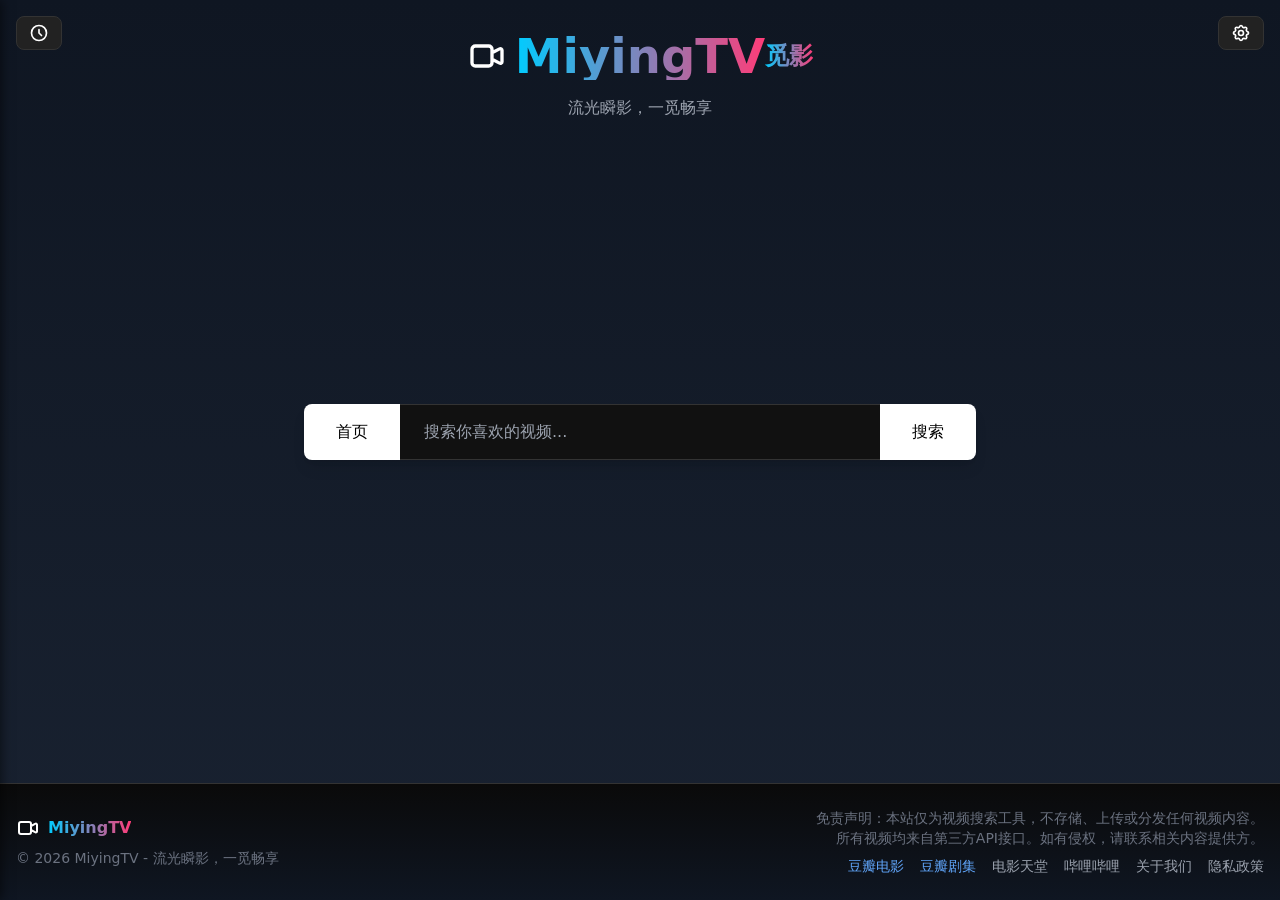
==== commit 77efe6a1: "Update index.html" ====
--- a/index.html
+++ b/index.html
@@ -24,7 +24,7 @@
 
   gtag('config', 'G-X5V0STVL5K');
 </script>
-    https://prime-president.com/dAmeF.zsdBG/NRvsZsG/UW/xehm/9iu/ZaUZlik_P/TLYc5AMPDKQn4dNuD/U/t/NCjCkxw/NiDag-0SOeSAZWsPajWc1epddzDt0zxt
+   
 </head>
 <body class="page-bg text-white">
     <!-- 将历史记录按钮移到左上角，并缩小尺寸 -->
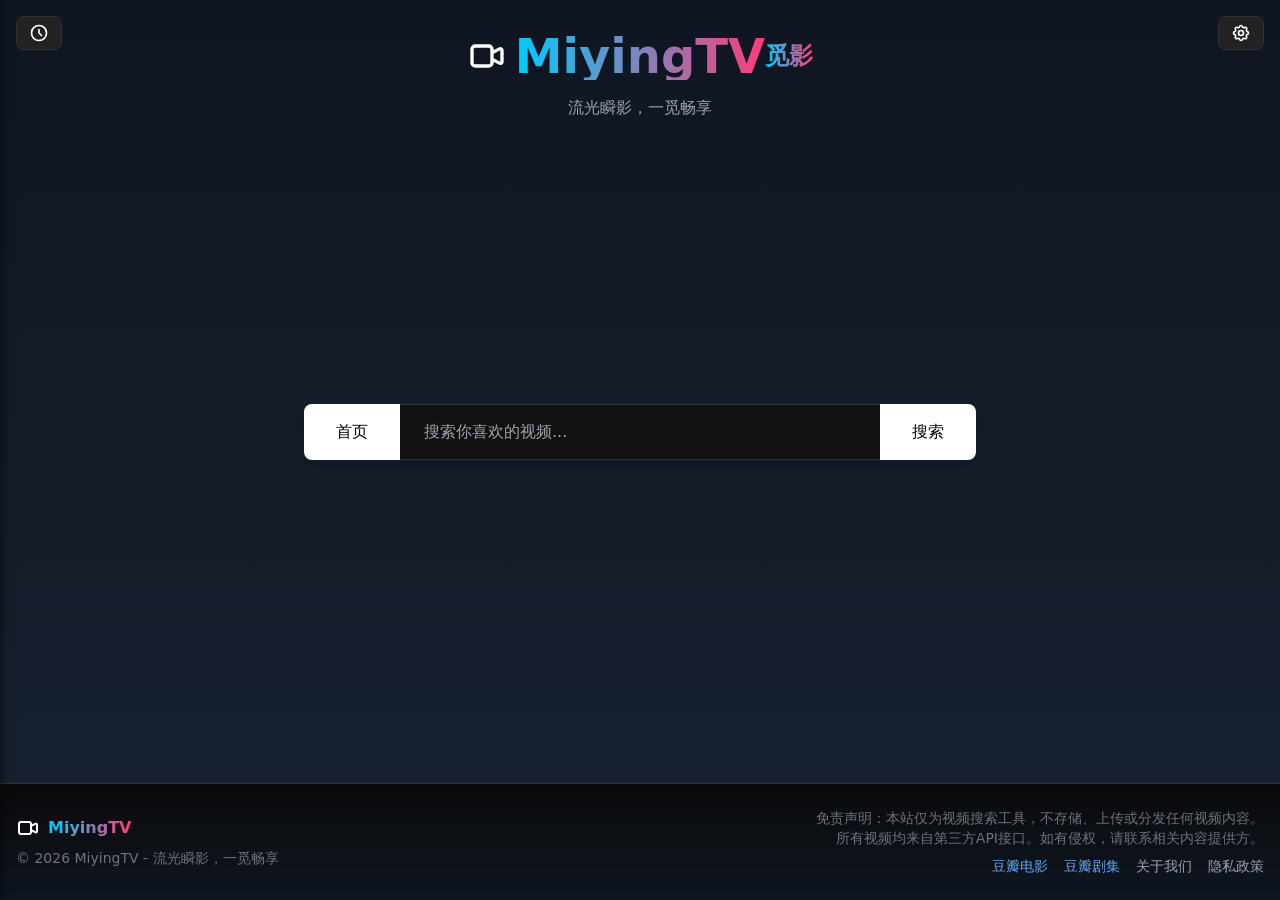
==== commit 5099d0c4: "Update index.html" ====
--- a/index.html
+++ b/index.html
@@ -24,7 +24,6 @@
 
   gtag('config', 'G-X5V0STVL5K');
 </script>
-   
 </head>
 <body class="page-bg text-white">
     <!-- 将历史记录按钮移到左上角，并缩小尺寸 -->
@@ -320,8 +319,7 @@
                     <div class="mt-2 flex justify-center md:justify-end space-x-4">
                         <a href="https://movie.douban.com/explore" target="_blank" rel="noopener" class="text-blue-400 hover:text-blue-300 text-sm transition-colors"> 豆瓣电影 </a>
                         <a href="https://movie.douban.com/tv" target="_blank" rel="noopener" class="text-blue-400 hover:text-blue-300 text-sm transition-colors"> 豆瓣剧集 </a>
-                        <a href="http://dytt8.net" target="_blank" class="text-gray-400 hover:text-white text-sm transition-colors">电影天堂</a>
-                        <a href="https://www.bilibili.com" target="_blank" class="text-gray-400 hover:text-white text-sm transition-colors">哔哩哔哩 </a>
+                    
                         <a href="about.html" class="text-gray-400 hover:text-white text-sm transition-colors">关于我们</a>
                         <a href="privacy.html" class="text-gray-400 hover:text-white text-sm transition-colors">隐私政策</a>
                     </div>
